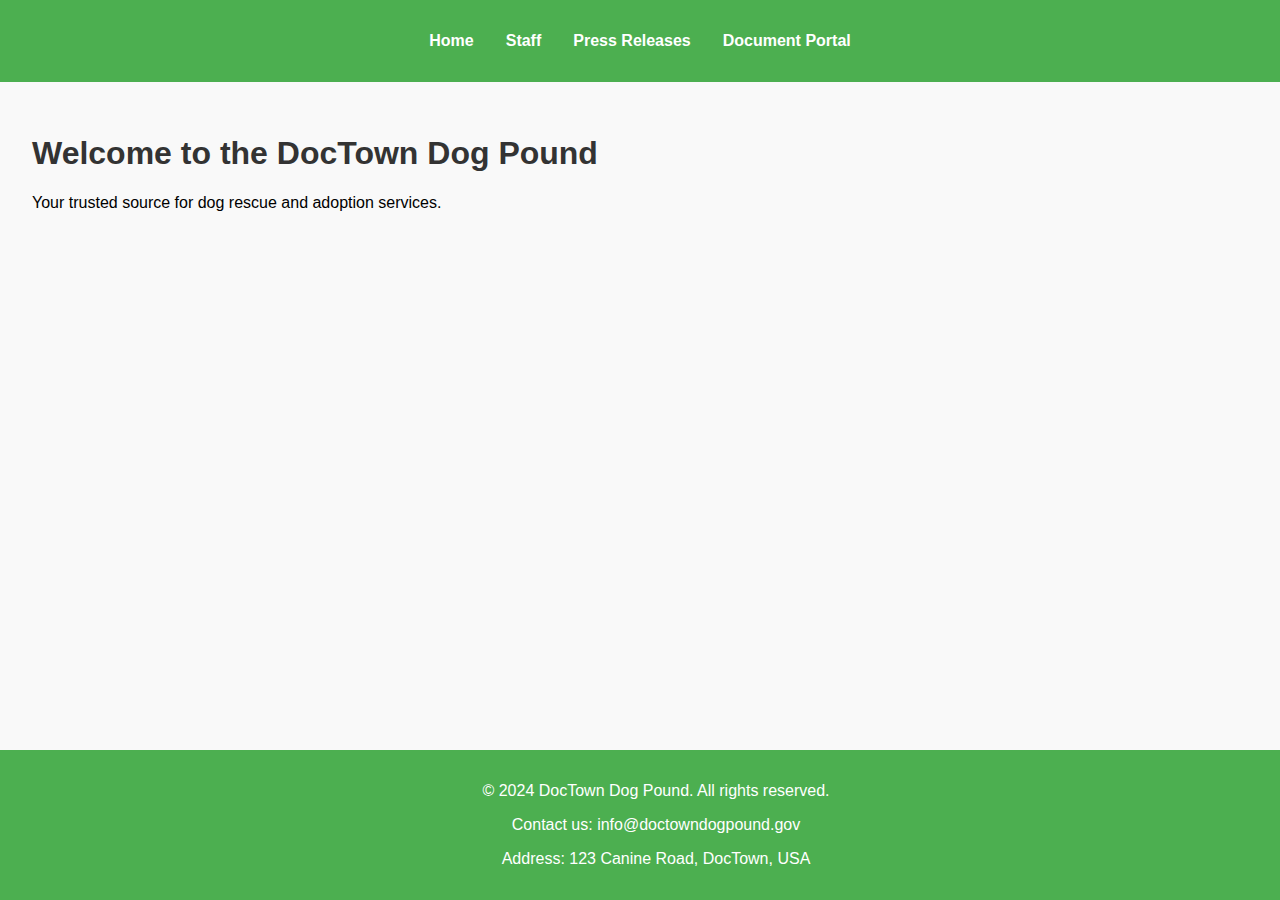
==== index.html @ c34be029 "Add files via upload" ====
<!DOCTYPE html>
<html lang="en">
<head>
    <meta charset="UTF-8">
    <meta name="viewport" content="width=device-width, initial-scale=1.0">
    <title>DocTown Dog Pound</title>
    <link rel="stylesheet" href="styles.css">
</head>
<body>
    <header>
        <nav>
            <ul>
                <li><a href="index.html">Home</a></li>
                <li><a href="staff.html">Staff</a></li>
                <li><a href="press.html">Press Releases</a></li>
                <li><a href="documents.html">Document Portal</a></li>
            </ul>
        </nav>
    </header>

    <main>
        <section id="welcome">
            <h1>Welcome to the DocTown Dog Pound</h1>
            <p>Your trusted source for dog rescue and adoption services.</p>
        </section>
    </main>

    <footer>
        <p>&copy; 2024 DocTown Dog Pound. All rights reserved.</p>
        <p>Contact us: info@doctowndogpound.gov</p>
        <p>Address: 123 Canine Road, DocTown, USA</p>
    </footer>
</body>
</html>
---- styles.css ----
body {
    font-family: Arial, sans-serif;
    margin: 0;
    padding: 0;
    background-color: #f9f9f9;
}

header {
    background-color: #4CAF50;
    padding: 1rem;
    color: white;
}

nav ul {
    list-style: none;
    padding: 0;
    display: flex;
    justify-content: center;
}

nav ul li {
    margin: 0 1rem;
}

nav ul li a {
    color: white;
    text-decoration: none;
    font-weight: bold;
}

main {
    padding: 2rem;
}

footer {
    background-color: #4CAF50;
    color: white;
    text-align: center;
    padding: 1rem;
    position: fixed;
    width: 100%;
    bottom: 0;
}

section {
    margin-bottom: 2rem;
}

h1 {
    color: #333;
}

h2 {
    color: #4CAF50;
}

ul {
    list-style: none;
    padding: 0;
}

ul li {
    margin: 0.5rem 0;
}

a {
    color: #4CAF50;
    text-decoration: none;
}

a:hover {
    text-decoration: underline;
}
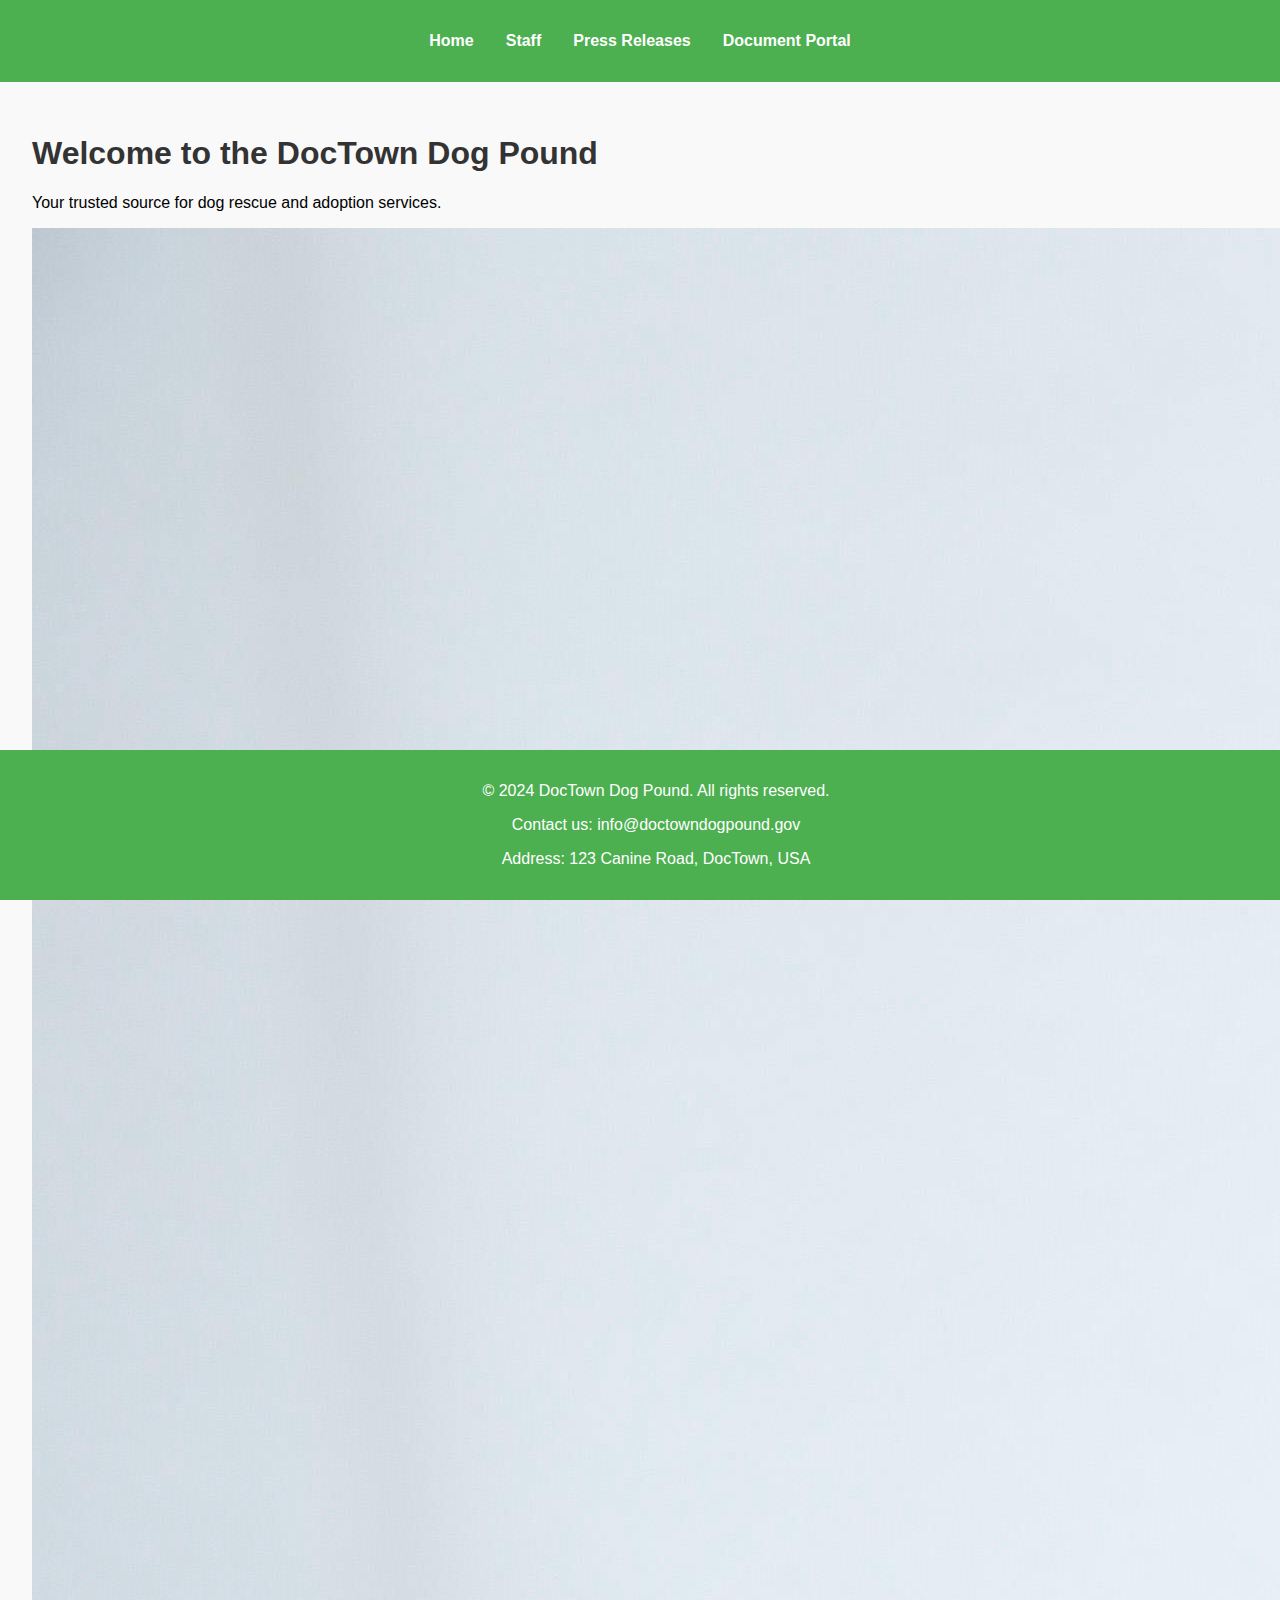
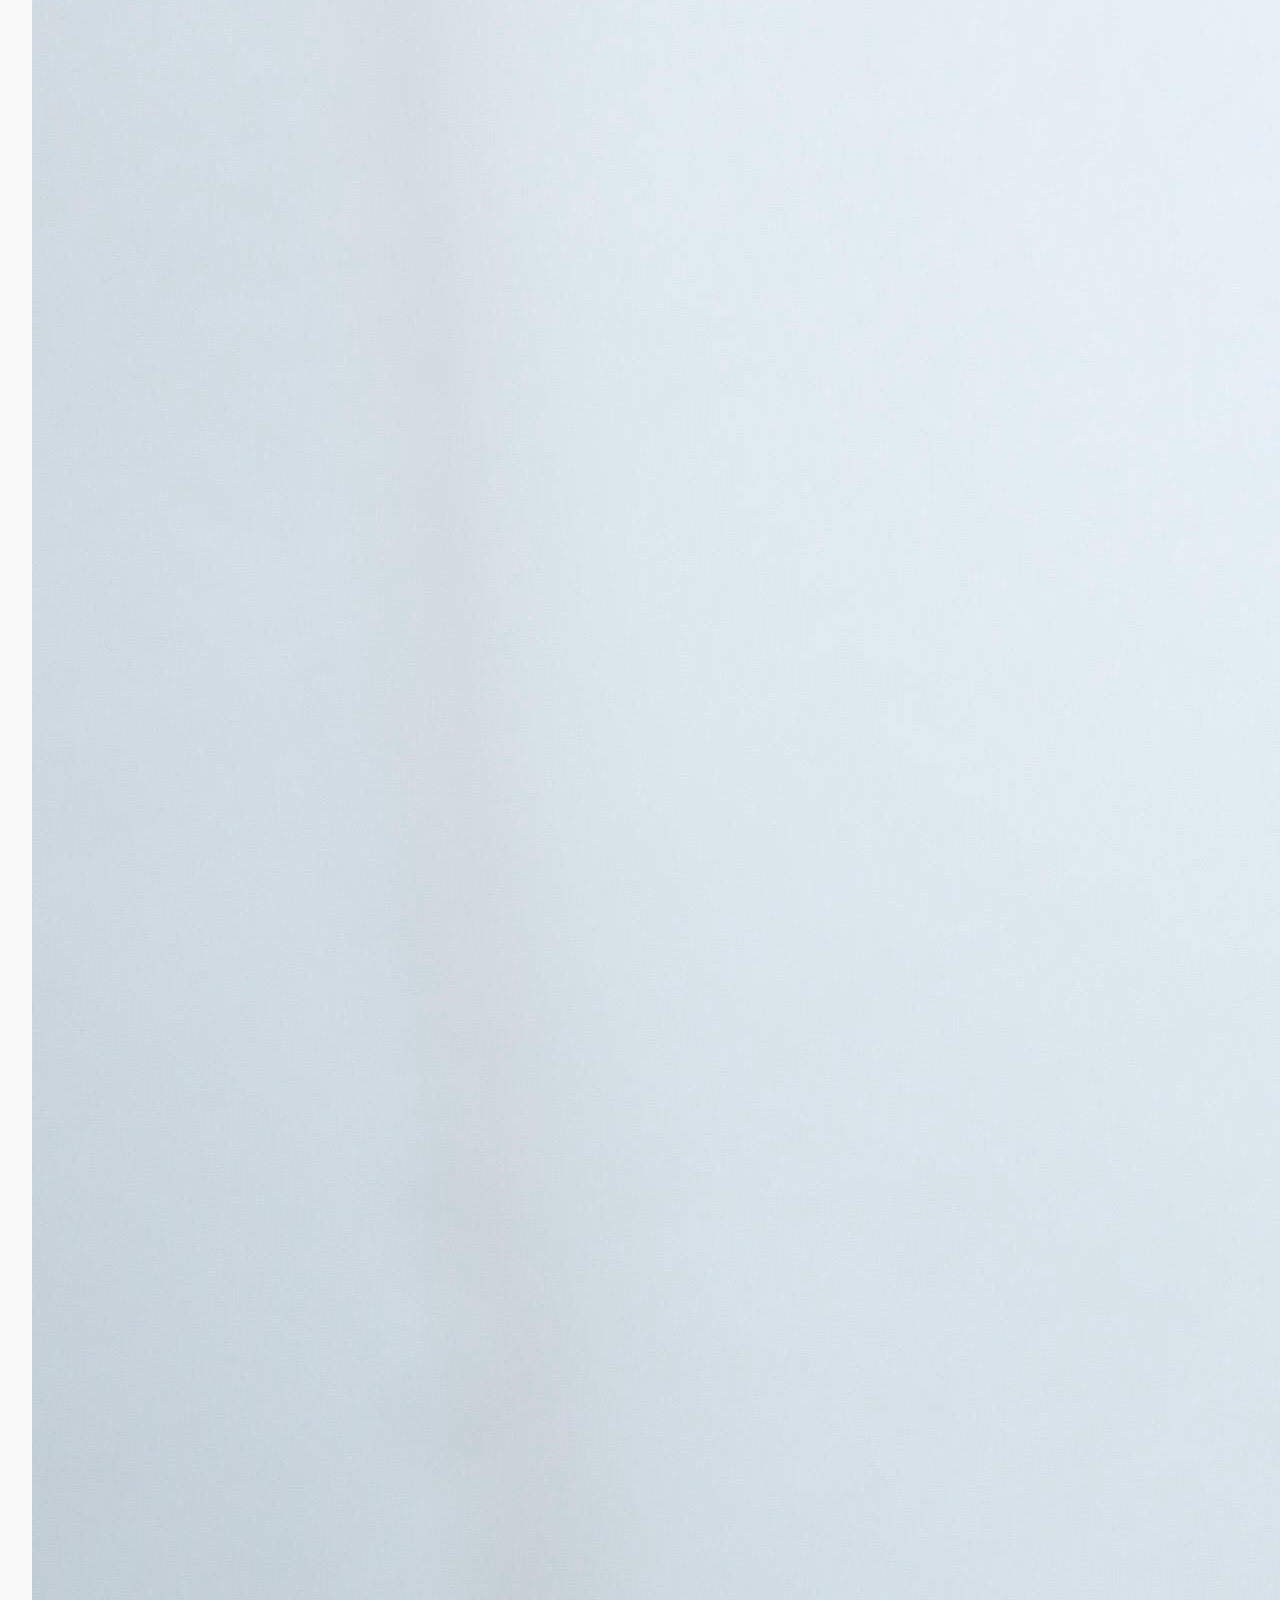
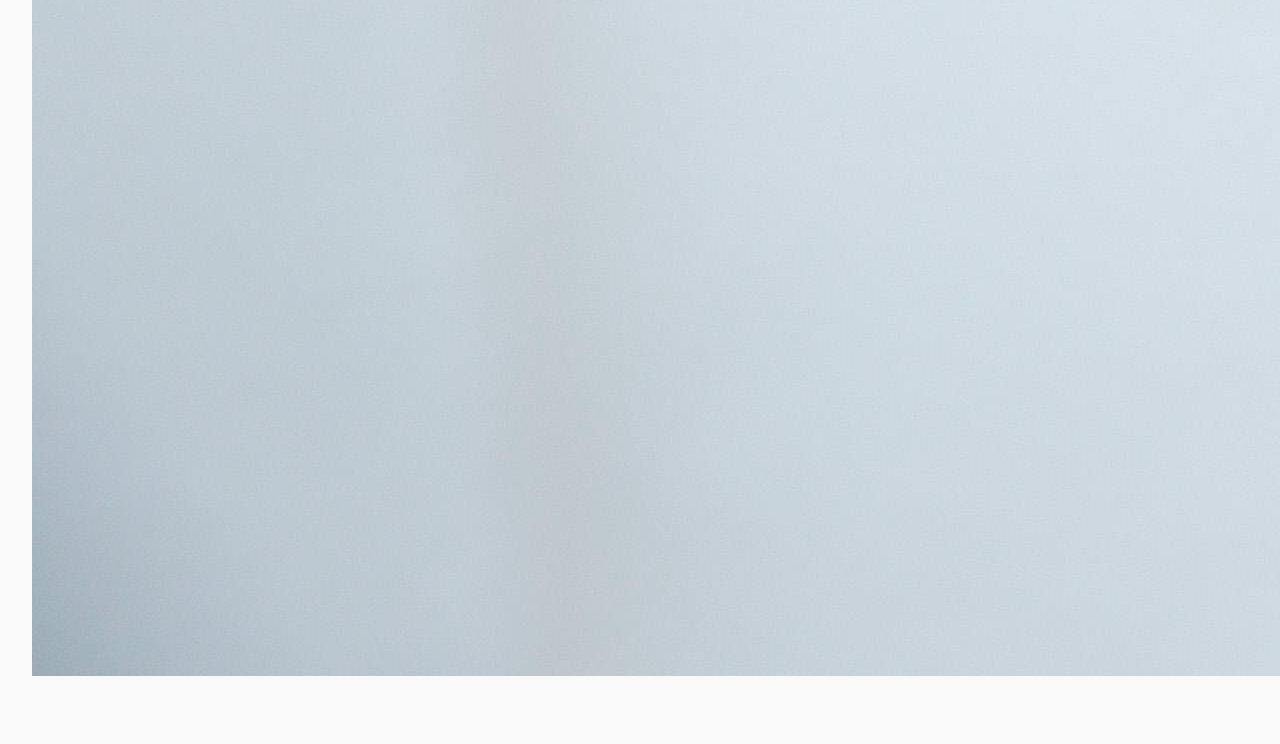
==== commit 344d95db: "Update index.html" ====
--- a/index.html
+++ b/index.html
@@ -22,6 +22,7 @@
         <section id="welcome">
             <h1>Welcome to the DocTown Dog Pound</h1>
             <p>Your trusted source for dog rescue and adoption services.</p>
+            <img src="images/cooldog.jpg">
         </section>
     </main>
 
@@ -31,4 +32,4 @@
         <p>Address: 123 Canine Road, DocTown, USA</p>
     </footer>
 </body>
-</html>+</html>
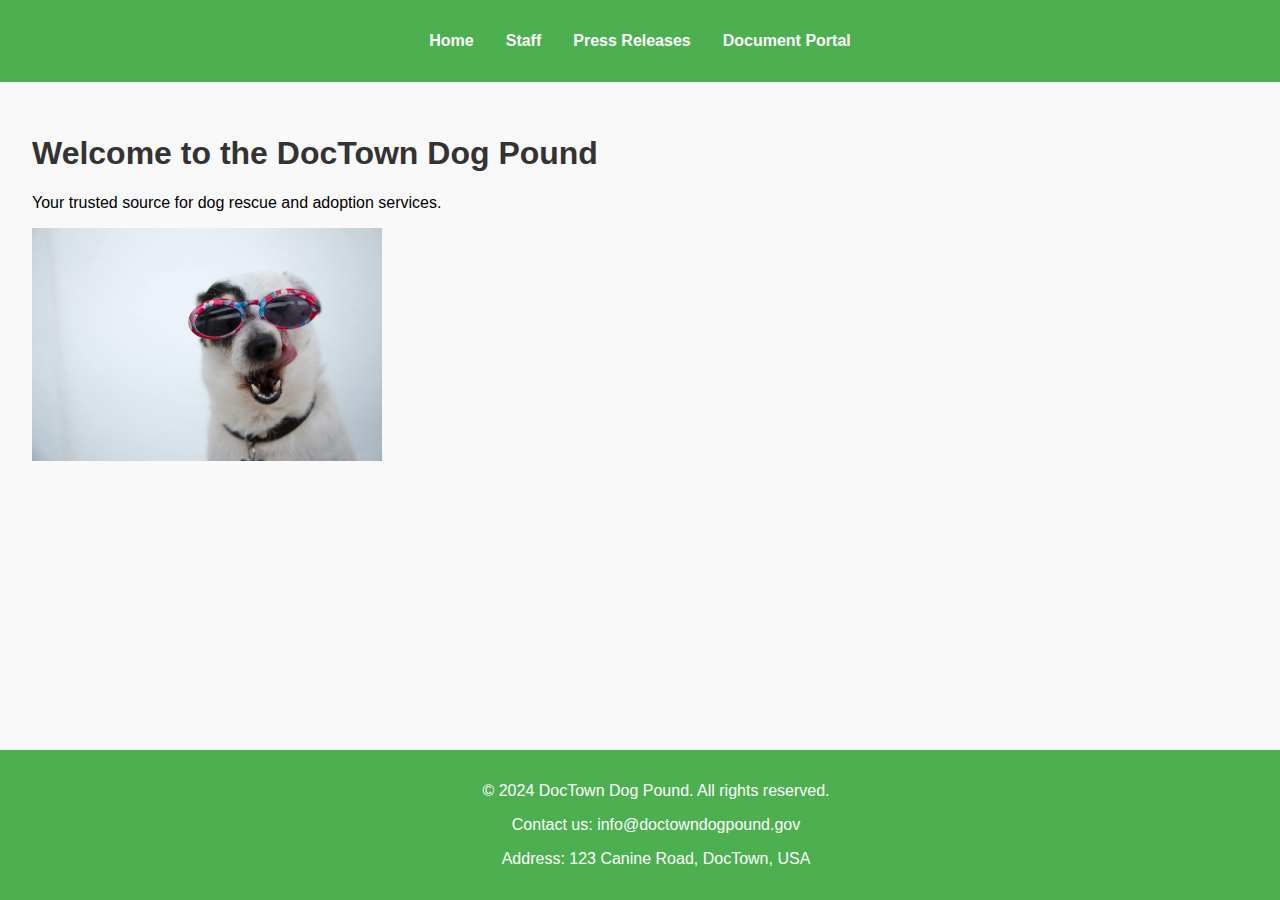
==== commit 065ee0fd: "Update index.html" ====
--- a/index.html
+++ b/index.html
@@ -22,7 +22,7 @@
         <section id="welcome">
             <h1>Welcome to the DocTown Dog Pound</h1>
             <p>Your trusted source for dog rescue and adoption services.</p>
-            <img src="images/cooldog.jpg">
+            <img src="images/cooldog.jpg" width=350px>
         </section>
     </main>
 
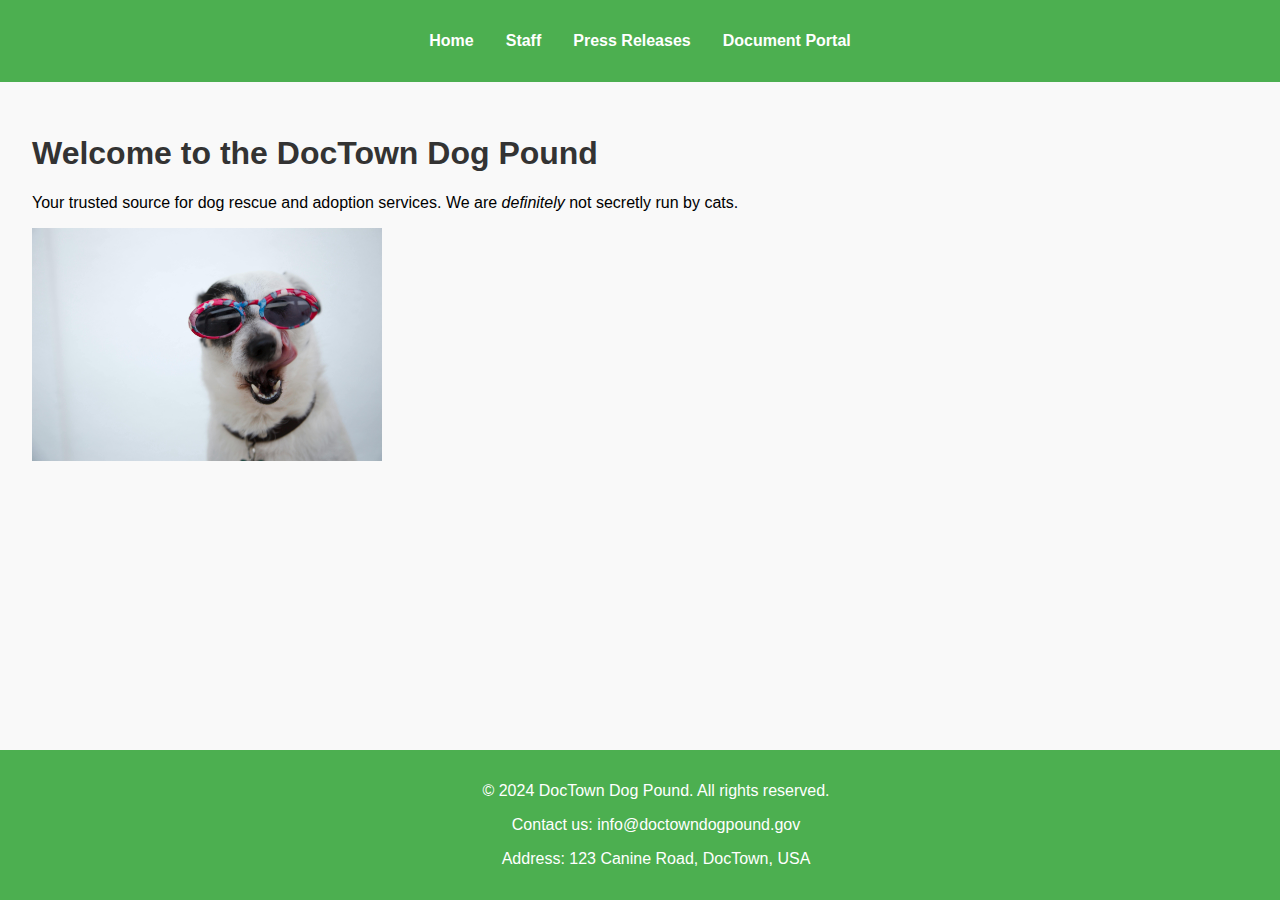
==== commit 57a44d24: "Update index.html" ====
--- a/index.html
+++ b/index.html
@@ -21,7 +21,7 @@
     <main>
         <section id="welcome">
             <h1>Welcome to the DocTown Dog Pound</h1>
-            <p>Your trusted source for dog rescue and adoption services.</p>
+            <p>Your trusted source for dog rescue and adoption services. We are <em>definitely</em> not secretly run by cats.</p>
             <img src="images/cooldog.jpg" width=350px>
         </section>
     </main>
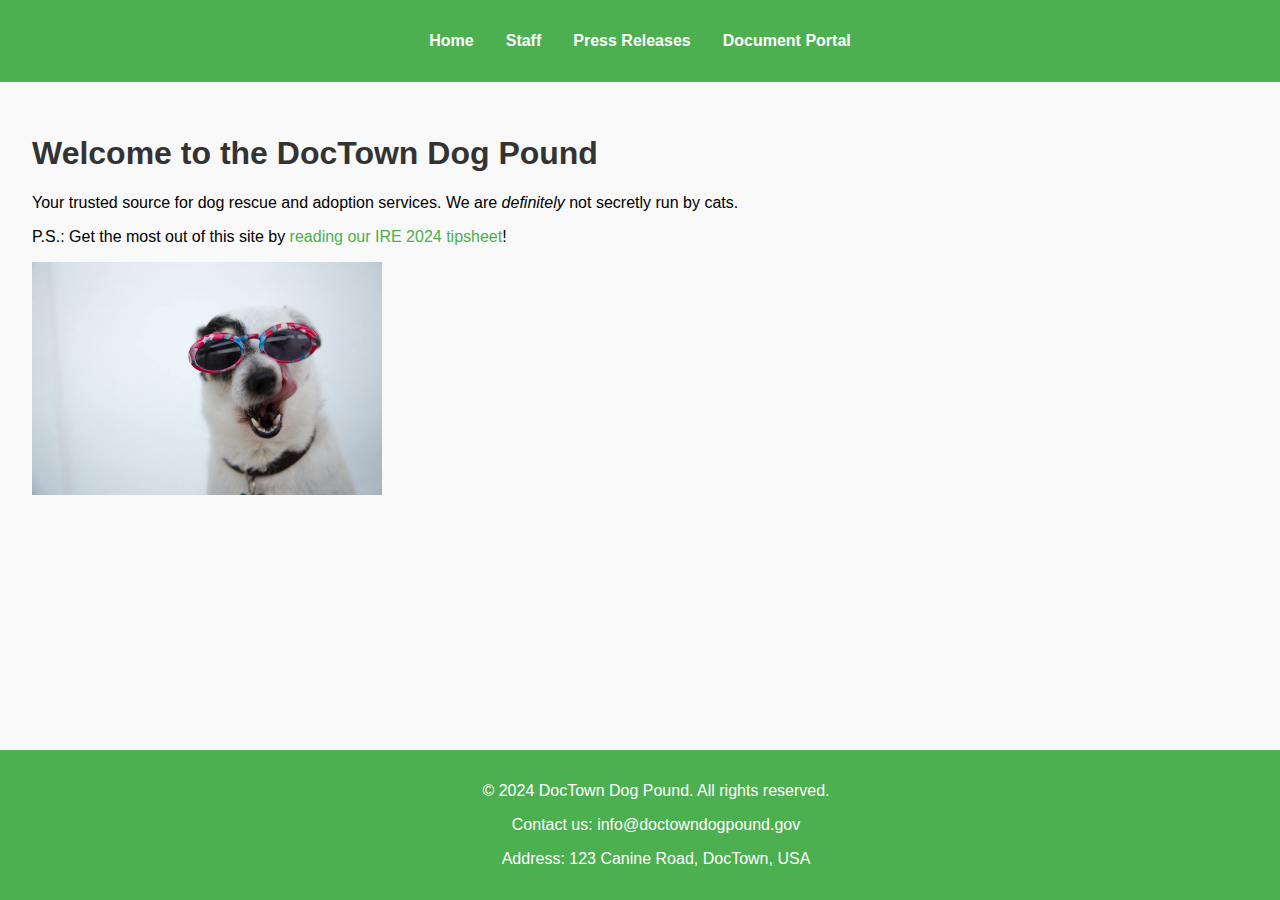
==== commit a81e3e3c: "Update index.html" ====
--- a/index.html
+++ b/index.html
@@ -22,6 +22,7 @@
         <section id="welcome">
             <h1>Welcome to the DocTown Dog Pound</h1>
             <p>Your trusted source for dog rescue and adoption services. We are <em>definitely</em> not secretly run by cats.</p>
+            <p>P.S.: Get the most out of this site by <a href="https://docs.google.com/document/d/1xdi3AHMeyGKia1jDHX4S-UFX4QpXMKmpwnEflXyPWDk/edit?usp=sharing">reading our IRE 2024 tipsheet</a>!</p>
             <img src="images/cooldog.jpg" width=350px>
         </section>
     </main>
